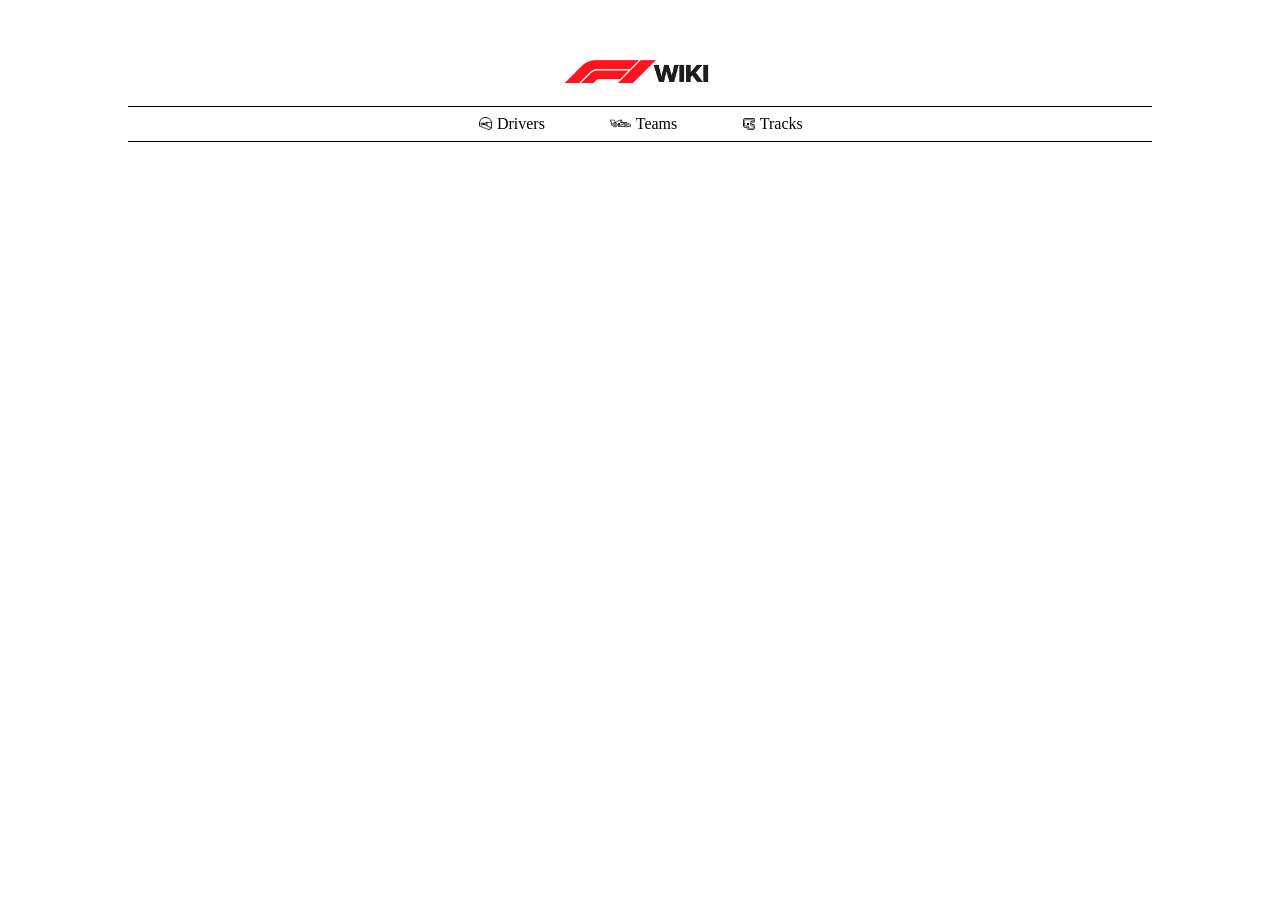
==== index.html @ f5cc6bf5 "Header e nav" ====
<!DOCTYPE html>
<html lang="en">
<head>
    <meta charset="UTF-8">
    <meta name="viewport" content="width=device-width, initial-scale=1.0">
    <title>F1Wiki</title>
    <link rel="stylesheet" href="style.css">
</head>
<body>
    <header>
        <img class="f1wikilogo" src="/Fotos/LogoF1Wiki.png" alt="Logo F1">
        <nav>
            <ul class="ul_nav">
                <li class="li_ul_nav"><img class="img_li_ul_nav" src="/Fotos/capacete.png" alt=""><a class="a_li_ul_nav" href="">Drivers</a></li>
                <li class="li_ul_nav"><img id="tosmall" class="img_li_ul_nav" src="/Fotos/f1.png" alt=""><a class="a_li_ul_nav" href="">Teams</a></li>
                <li class="li_ul_nav"><img class="img_li_ul_nav" src="/Fotos/track.png" alt=""><a class="a_li_ul_nav" href="">Tracks</a></li>
            </ul>
        </nav>
    </header>
</body>
</html>
---- style.css ----
* {
  padding: 0;
  margin: 0;
  box-sizing: border-box;
}
body {
  min-height: 100vh;
}
header {
  display: flex;
  flex-direction: column;
  height: 20vh;
  align-items: center;
  justify-content: center;
}
nav {
  display: flex;
  justify-content: center;
  height: 20%;
  width: 80%;
  border-bottom: solid black 1px;
  border-top: solid black 1px;
  padding: 1rem;
}
.ul_nav {
  width: 30%;
  display: flex;
  gap: 80px;
  align-items: center;
  justify-content: center;
}
.f1wikilogo {
  width: 15%;
  height: auto;
}
.li_ul_nav {
  list-style: none;
  display: flex;
  align-items: center;
  justify-content: center;
  gap: 5px;
  height: 80%;
  width: 30%;
  border-left: solid black 2px;
}
.a_li_ul_nav {
  text-decoration: none;
  color: black;
}
.img_li_ul_nav {
  width: 25%;
}
#tosmall {
  width: 45%;
}
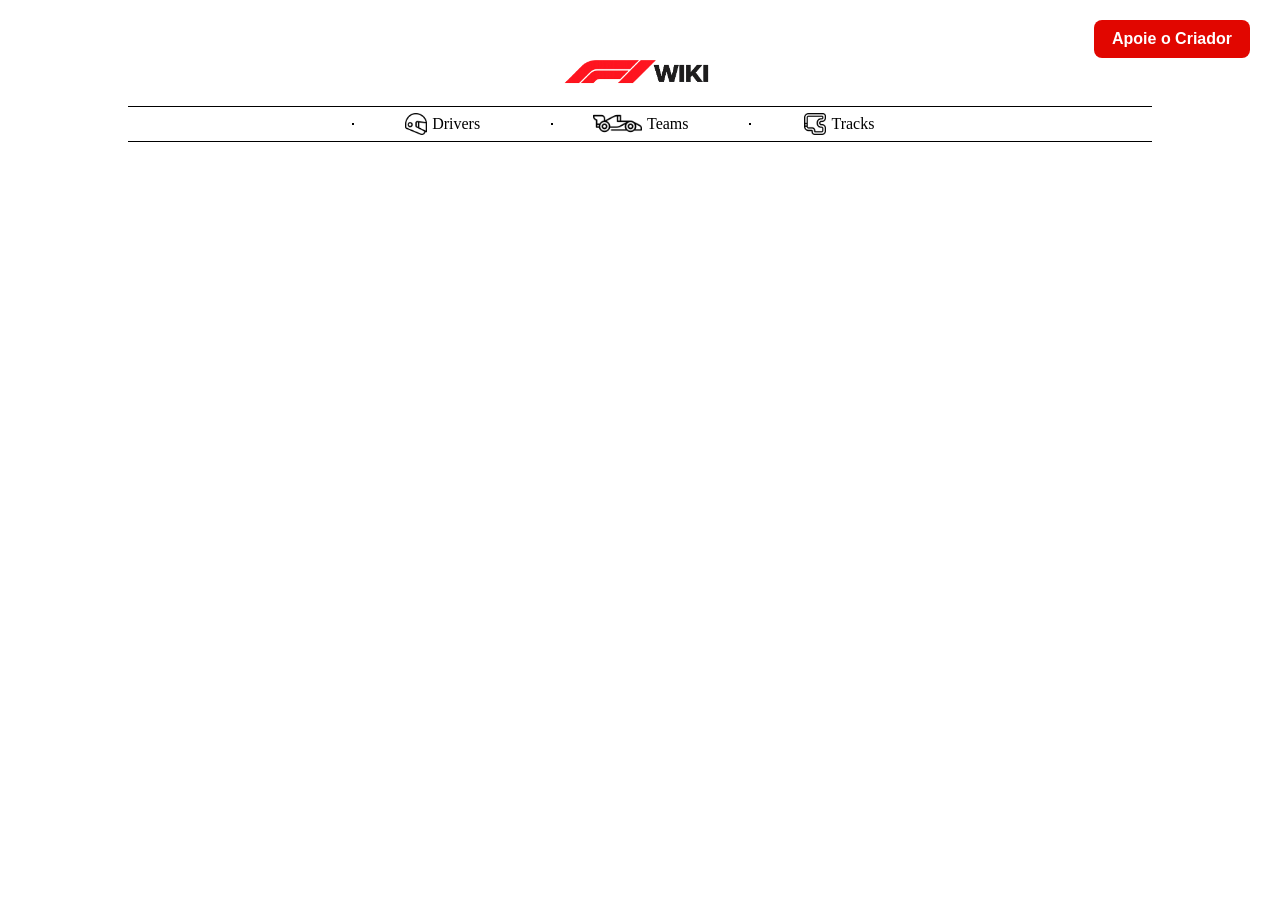
==== commit f08b5428: "botão de donate no header" ====
--- a/index.html
+++ b/index.html
@@ -1,21 +1,44 @@
-<!DOCTYPE html>
+<!doctype html>
 <html lang="en">
-<head>
-    <meta charset="UTF-8">
-    <meta name="viewport" content="width=device-width, initial-scale=1.0">
+  <head>
+    <meta charset="UTF-8" />
+    <meta name="viewport" content="width=device-width, initial-scale=1.0" />
     <title>F1Wiki</title>
-    <link rel="stylesheet" href="style.css">
-</head>
-<body>
+    <link rel="stylesheet" href="style.css" />
+  </head>
+  <body>
     <header>
-        <img class="f1wikilogo" src="/Fotos/LogoF1Wiki.png" alt="Logo F1">
-        <nav>
-            <ul class="ul_nav">
-                <li class="li_ul_nav"><img class="img_li_ul_nav" src="/Fotos/capacete.png" alt=""><a class="a_li_ul_nav" href="">Drivers</a></li>
-                <li class="li_ul_nav"><img id="tosmall" class="img_li_ul_nav" src="/Fotos/f1.png" alt=""><a class="a_li_ul_nav" href="">Teams</a></li>
-                <li class="li_ul_nav"><img class="img_li_ul_nav" src="/Fotos/track.png" alt=""><a class="a_li_ul_nav" href="">Tracks</a></li>
-            </ul>
-        </nav>
+      <img class="f1wikilogo" src="/Fotos/LogoF1Wiki.png" alt="Logo F1" />
+      <a href="" target="_blank" class="donate-btn">
+         Apoie o Criador
+      </a>
+      <nav>
+        <ul class="ul_nav">
+          <li class="li_ul_nav">
+            <img class="img_li_ul_nav" src="/Fotos/capacete.png" alt="" /><a
+              class="a_li_ul_nav"
+              href=""
+              >Drivers</a
+            >
+          </li>
+          <li class="li_ul_nav">
+            <img
+              id="tosmall"
+              class="img_li_ul_nav"
+              src="/Fotos/f1.png"
+              alt=""
+            /><a class="a_li_ul_nav" href="">Teams</a>
+          </li>
+          <li class="li_ul_nav">
+            <img class="img_li_ul_nav" src="/Fotos/track.png" alt="" /><a
+              class="a_li_ul_nav"
+              href=""
+              >Tracks</a
+            >
+          </li>
+        </ul>
+      </nav>
     </header>
-</body>
-</html>+    <script src="script.js"></script>
+  </body>
+</html>
--- a/style.css
+++ b/style.css
@@ -23,11 +23,10 @@
   padding: 1rem;
 }
 .ul_nav {
-  width: 30%;
+  width: 60%;
   display: flex;
-  gap: 80px;
   align-items: center;
-  justify-content: center;
+  justify-content: space-around;
 }
 .f1wikilogo {
   width: 15%;
@@ -48,8 +47,30 @@
   color: black;
 }
 .img_li_ul_nav {
-  width: 25%;
+  width: 12.5%;
 }
 #tosmall {
-  width: 45%;
+  width: 27.5%;
 }
+header {
+  position: relative;
+}
+
+.donate-btn {
+  position: absolute;
+  top: 20px;
+  right: 30px;
+
+  padding: 10px 18px;
+  background: #e10600; /* Vermelho da F1 */
+  color: white;
+  text-decoration: none;
+  border-radius: 8px;
+  font-weight: bold;
+  font-family: sans-serif;
+  transition: 0.2s ease;
+}
+
+.donate-btn:hover {
+  background: #b80000;
+}
